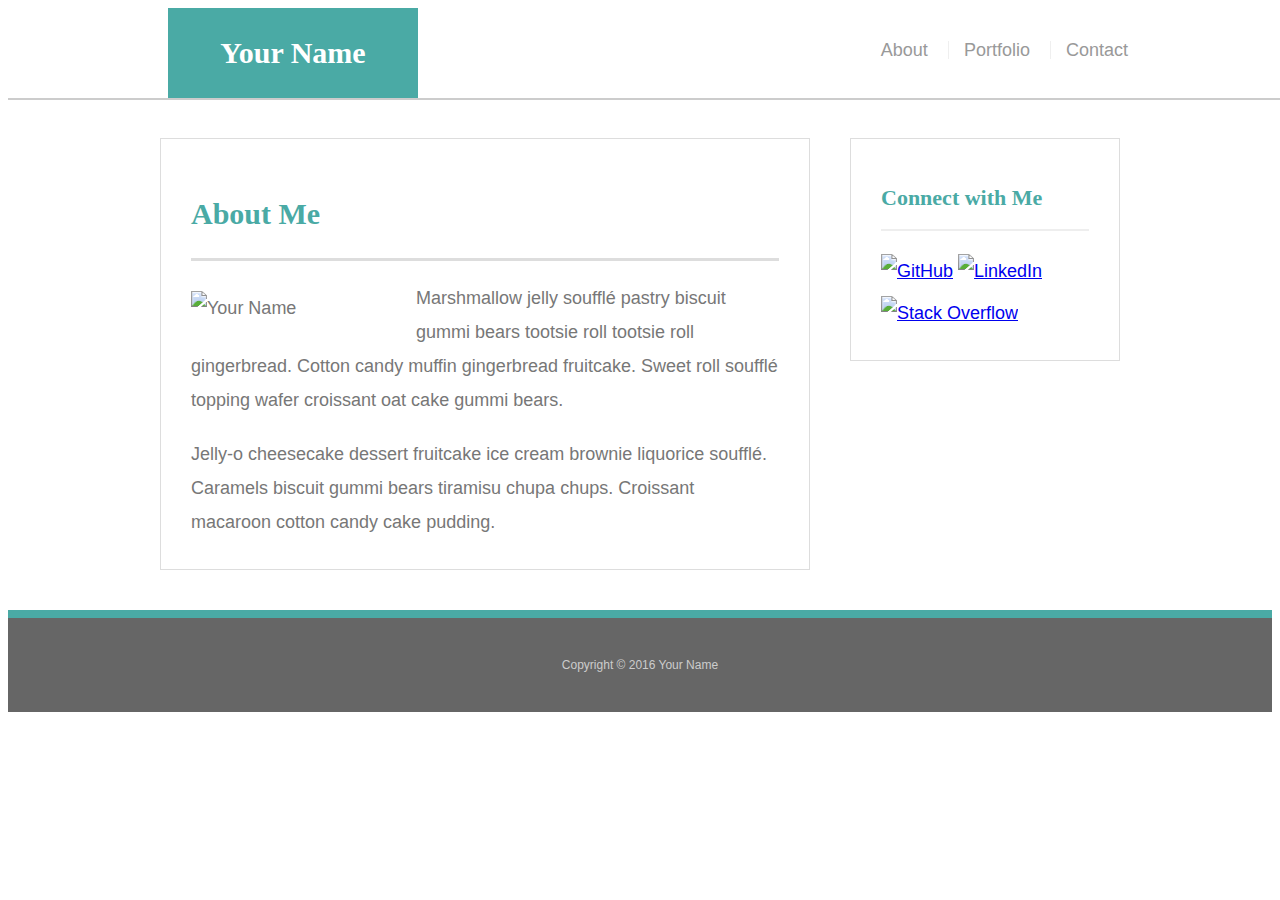
==== index.html @ 20de0531 "updating files" ====
<!doctype html>
<html lang="en-us">
<head>
  <meta charset="UTF-8">
  <title>About | Your Name</title>
  <link rel="stylesheet" type="text/css" href="assets/css/reset.css">
  <link rel="stylesheet" type="text/css" href="assets/style.css">
   <meta name="viewport" content="width=device-width, initial-scale=1.0">
</head>
<body>
  <header id="masthead">
    <div class="container">
      <a href="index.html" id="logo">Your Name</a>
      <nav>
        <a href="index.html">About</a>
        <a href="portfolio.html">Portfolio</a>
        <a href="contact.html">Contact</a>
      </nav>
    </div>
  </header>
  <div id="main-container" class="container">
    <section class="main-section">
      <h1>About Me</h1>
      <img src="assets/images/cat.jpg" class="auth-image" alt="Your Name">
      <p>Marshmallow jelly souffl&eacute; pastry biscuit gummi bears tootsie roll tootsie roll gingerbread. Cotton candy muffin gingerbread fruitcake. Sweet roll souffl&eacute; topping wafer croissant oat cake gummi&nbsp;bears.</p>
      <p>Jelly-o cheesecake dessert fruitcake ice cream brownie liquorice souffl&eacute;. Caramels biscuit gummi bears tiramisu chupa chups. Croissant macaroon cotton candy cake pudding.</p>
    </section>
    <section class="sidebar">
      <div id="connect">
        <h2>Connect with Me</h2>
        <a href="#"><img src="assets/images/github-128.png" class="social" alt="GitHub" /></a>
        <a href="#"><img src="assets/images/linkedin-128.png" class="social" alt="LinkedIn" /></a>
        <a href="#"><img src="assets/images/stackoverflow-128.png" class="social" alt="Stack Overflow" /></a>
      </div>
    </section>
  </div>
  <footer>
    <div class="container">
      Copyright &copy; 2016 Your Name
    </div>
  </footer>
</body>
</html>
---- assets/style.css ----
body {
  font-family: Arial, "Helvetica Neue", Helvetica, sans-serif;
  font-size: 18px;
  line-height: 34px;
  color: #777;
  background: url("../images/concrete_seamless.png");
}
* {
  box-sizing: border-box;
}
/* general */
.container {
  width: 100%;
  max-width: 960px;
  margin: 0 auto;
  clear: both;
}
h1,
h2,
h3,
p {
  margin-bottom: 20px;
}
p:last-child {
  margin-bottom: 0;
}
h1,
h2,
h3 {
  font-family: Georgia, Times, "Times New Roman", serif;
  font-weight: 700;
  color: #4aaaa5;
}
h1 {
  padding-bottom: 20px;
  font-size: 30px;
  line-height: 49px;
  border-bottom: 3px solid #ddd;
}
h2,
h3 {
  font-size: 22px;
}
/* header */
#masthead {
  position: fixed;
  z-index: 99;
  width: 100%;
  margin: 0 0 30px;
  overflow: auto;
  color: #fff;
  background: #fff;
  border-bottom: 2px solid #ccc;
}
#logo {
  float: left;
  width: 250px;
  height: 90px;
  font-family: Georgia, Times, "Times New Roman", serif;
  font-size: 30px;
  font-weight: 700;
  line-height: 90px;
  color: #fff;
  text-align: center;
  text-decoration: none;
  background: #4aaaa5;
}
nav {
  float: right;
  margin-top: 25px;
}
nav a {
  display: inline-block;
  padding-left: 15px;
  margin-left: 15px;
  line-height: 18px;
  color: #999;
  text-decoration: none;
  border-left: 1px solid #efefef;
}
nav a:first-child {
  border-left: 0 none;
}
/* footer */
footer {
  padding: 30px 0;
  clear: both;
  font-size: 12px;
  color: #fff;
  color: #ccc;
  text-align: center;
  background: #666;
  border-top: 8px solid #4aaaa5;
}
/* sidebar */
.sidebar {
  float: right;
  width: 100%;
  max-width: 270px;
  padding: 30px;
  margin-bottom: 20px;
  background: #fff;
  border: 1px solid #ddd;
}
h3,
.sidebar h2 {
  padding-bottom: 20px;
  margin-bottom: 15px;
  line-height: 22px;
  border-bottom: 2px solid #eee;
}
.social {
  width: 62px;
  height: 62px;
  margin-top: 8px;
  margin-right: 5px;
}
.social:last-child {
  margin-right: 0;
}
/* main */
#main-container {
  padding-top: 130px;
}
.main-section {
  float: left;
  width: 100%;
  max-width: 650px;
  padding: 30px;
  margin: 0 0 40px;
  background: #fff;
  border: 1px solid #ddd;
}
/* portfolio page */
.work {
  position: relative;
  float: left;
  width: 274px;
  margin: 20px 0 25px;
  overflow: auto;
}
.work:nth-child(even) {
  margin-right: 40px;
}
.work img {
  width: 100%;
  border: 0 none;
  opacity: 0.8;
}
.work h3 {
  position: absolute;
  bottom: 20px;
  width: 100%;
  padding: 15px;
  margin-bottom: 0;
  font-weight: 300;
  line-height: 30px;
  color: #fff;
  text-align: center;
  background: #4aaaa5;
  border-bottom: 0;
}
.auth-image {
  float: left;
  width: 200px;
  height: auto;
  margin-top: 10px;
  margin-right: 25px;
}
/* contact page */
#contact-form ul {
  margin-bottom: 20px;
}
#contact-form li {
  margin-bottom: 10px;
}
label,
input[type=text],
input[type=email],
textarea {
  display: block;
  width: 100%;
}
input[type=text],
input[type=email],
textarea {
  height: 35px;
  padding: 0 10px;
  font-size: 14px;
  border: 1px solid #ddd;
}
textarea {
  height: 200px;
}
input[type=submit] {
  padding: 10px 30px;
  font-size: 18px;
  color: #fff;
  cursor: pointer;
  background: #4aaaa5;
  border: 0 none;
}
/* sizing */
@media screen and (max-width: 980px){
    .container {
  width: 100%;
  max-width: 750px;
  margin: 0 auto;
  clear: both;
    }
    .main-section {
  float: left;
  width: 100%;
  max-width: 400px;
  padding: 30px;
  margin: 0 0 40px;
  background: #fff;
  border: 1px solid #ddd;
    }
    .sidebar {
  float: right;
  width: 100%;
  max-width: 270px;
  padding: 30px;
  margin-bottom: 20px;
  background: #fff;
  border: 1px solid #ddd;
    }
}
@media screen and (max-width: 768px){
    .container {
  width: 100%;
  max-width: 650px;
  margin: 0 auto;
  clear: both;
    }
    .main-section {
  float: left;
  width: 100%;
  max-width: 700px;
  padding: 30px;
  margin: 0 0 40px;
  background: #fff;
  border: 1px solid #ddd;
    }
    .sidebar {
  float: right;
  width: 100%;
  max-width: 700px;
  padding: 30px;
  margin-bottom: 20px;
  background: #fff;
  border: 1px solid #ddd;
    }
}
@media screen and (max-width: 640px){
    #logo {
  float: left;
  width: 590px;
  height: 90px;
  font-family: Georgia, Times, "Times New Roman", serif;
  font-size: 30px;
  font-weight: 700;
  line-height: 90px;
  color: #fff;
  text-align: center;
  text-decoration: none;
  background: #4aaaa5;  
  }

    #masthead {
  position: static;
  z-index: 99;
  width: 100%;
  margin: 0 0 30px;
  overflow: auto;
  color: #fff;
  background: #fff;
  border-bottom: 2px solid #ccc;
    }
    nav {
  float: left;
  margin-top: 25px;
  }
    
    nav a {
  display: inline-block;
  padding-left: 50px;
  margin-left: 50px;
  line-height: 18px;
  color: #999;
  text-decoration: none;
  border-left: 1px solid #efefef;
  }

   .container {
  width: 100%;
  max-width: 640px;
  margin: 0 auto;
  
    }
    .main-section {
  float: left;
  width: 100%;
  max-width: 500px;
  padding: 30px;
  margin: 0 0 30px;
  background: #fff;
  border: 1px solid #ddd;
  margin-left: 50px;
    }
    .sidebar {
  float: right;
  width: 100%;
  max-width: 500px;
  padding: 30px;
  margin-bottom: 20px;
  background: #fff;
  border: 1px solid #ddd;
  margin-right: 45px;
    }
}
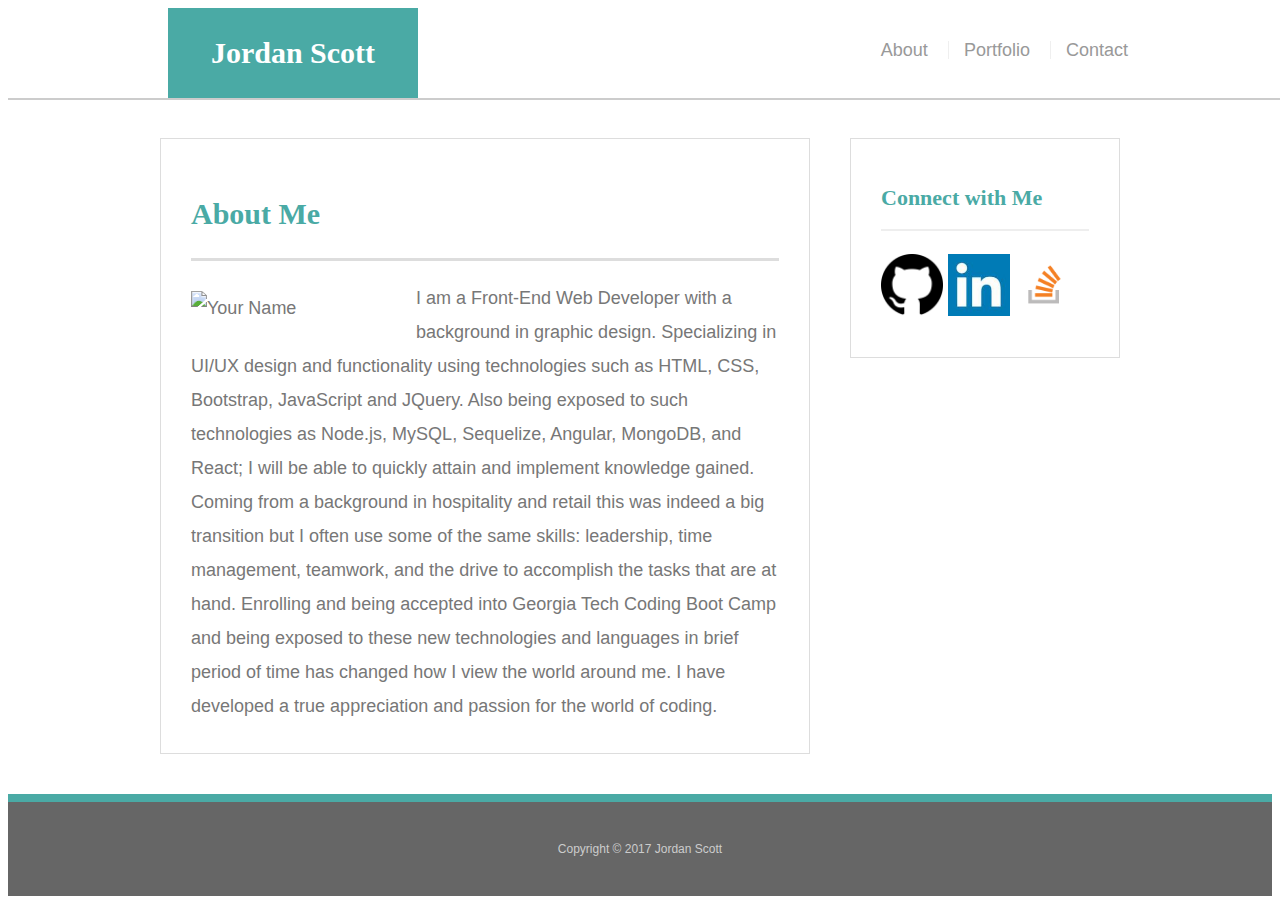
==== commit ea7253c4: "update" ====
--- a/index.html
+++ b/index.html
@@ -2,15 +2,15 @@
 <html lang="en-us">
 <head>
   <meta charset="UTF-8">
-  <title>About | Your Name</title>
+  <title>About | Jordan Scott</title>
   <link rel="stylesheet" type="text/css" href="assets/css/reset.css">
-  <link rel="stylesheet" type="text/css" href="assets/style.css">
+  <link rel="stylesheet" type="text/css" href="assets/css/style.css">
    <meta name="viewport" content="width=device-width, initial-scale=1.0">
 </head>
 <body>
   <header id="masthead">
     <div class="container">
-      <a href="index.html" id="logo">Your Name</a>
+      <a href="index.html" id="logo">Jordan Scott</a>
       <nav>
         <a href="index.html">About</a>
         <a href="portfolio.html">Portfolio</a>
@@ -22,21 +22,22 @@
     <section class="main-section">
       <h1>About Me</h1>
       <img src="assets/images/cat.jpg" class="auth-image" alt="Your Name">
-      <p>Marshmallow jelly souffl&eacute; pastry biscuit gummi bears tootsie roll tootsie roll gingerbread. Cotton candy muffin gingerbread fruitcake. Sweet roll souffl&eacute; topping wafer croissant oat cake gummi&nbsp;bears.</p>
-      <p>Jelly-o cheesecake dessert fruitcake ice cream brownie liquorice souffl&eacute;. Caramels biscuit gummi bears tiramisu chupa chups. Croissant macaroon cotton candy cake pudding.</p>
+      <p>I am a Front-End Web Developer with a background in graphic design. Specializing in UI/UX design and functionality using technologies such as HTML, CSS, Bootstrap, JavaScript and JQuery. Also being exposed to such technologies as Node.js, MySQL, Sequelize, Angular, MongoDB, and  React; I will be able to quickly attain  and implement knowledge gained. Coming from a background in hospitality and retail this was indeed a big transition but I often use some of the same skills: leadership, time management, teamwork, and the drive to accomplish the tasks that are at hand. Enrolling and being accepted into Georgia Tech Coding Boot Camp and being exposed to these new technologies and languages in brief period of time has changed how I view the world around me. I have developed a true appreciation and passion for the world of coding.
+      </p>
+      
     </section>
     <section class="sidebar">
       <div id="connect">
         <h2>Connect with Me</h2>
-        <a href="#"><img src="assets/images/github-128.png" class="social" alt="GitHub" /></a>
-        <a href="#"><img src="assets/images/linkedin-128.png" class="social" alt="LinkedIn" /></a>
-        <a href="#"><img src="assets/images/stackoverflow-128.png" class="social" alt="Stack Overflow" /></a>
+        <a href="https://github.com/jelizabethscott"><img src="assets/images/github.png" class="social" alt="GitHub" /></a>
+        <a href=""><img src="assets/images/linkedin.jpg" class="social" alt="LinkedIn" /></a>
+        <a href=""><img src="assets/images/stackoverflow.png" class="social" alt="Stack Overflow" /></a>
       </div>
     </section>
   </div>
   <footer>
     <div class="container">
-      Copyright &copy; 2016 Your Name
+      Copyright &copy; 2017 Jordan Scott
     </div>
   </footer>
 </body>
--- a/assets/css/style.css
+++ b/assets/css/style.css
@@ -0,0 +1,323 @@
+body {
+  font-family: Arial, "Helvetica Neue", Helvetica, sans-serif;
+  font-size: 18px;
+  line-height: 34px;
+  color: #777;
+  background: url("../images/concrete_seamless.png");
+}
+* {
+  box-sizing: border-box;
+}
+/* general */
+.container {
+  width: 100%;
+  max-width: 960px;
+  margin: 0 auto;
+  clear: both;
+}
+h1,
+h2,
+h3,
+p {
+  margin-bottom: 20px;
+}
+p:last-child {
+  margin-bottom: 0;
+}
+h1,
+h2,
+h3 {
+  font-family: Georgia, Times, "Times New Roman", serif;
+  font-weight: 700;
+  color: #4aaaa5;
+}
+h1 {
+  padding-bottom: 20px;
+  font-size: 30px;
+  line-height: 49px;
+  border-bottom: 3px solid #ddd;
+}
+h2,
+h3 {
+  font-size: 22px;
+}
+/* header */
+#masthead {
+  position: fixed;
+  z-index: 99;
+  width: 100%;
+  margin: 0 0 30px;
+  overflow: auto;
+  color: #fff;
+  background: #fff;
+  border-bottom: 2px solid #ccc;
+}
+#logo {
+  float: left;
+  width: 250px;
+  height: 90px;
+  font-family: Georgia, Times, "Times New Roman", serif;
+  font-size: 30px;
+  font-weight: 700;
+  line-height: 90px;
+  color: #fff;
+  text-align: center;
+  text-decoration: none;
+  background: #4aaaa5;
+}
+nav {
+  float: right;
+  margin-top: 25px;
+}
+nav a {
+  display: inline-block;
+  padding-left: 15px;
+  margin-left: 15px;
+  line-height: 18px;
+  color: #999;
+  text-decoration: none;
+  border-left: 1px solid #efefef;
+}
+nav a:first-child {
+  border-left: 0 none;
+}
+/* footer */
+footer {
+  padding: 30px 0;
+  clear: both;
+  font-size: 12px;
+  color: #fff;
+  color: #ccc;
+  text-align: center;
+  background: #666;
+  border-top: 8px solid #4aaaa5;
+}
+/* sidebar */
+.sidebar {
+  float: right;
+  width: 100%;
+  max-width: 270px;
+  padding: 30px;
+  margin-bottom: 20px;
+  background: #fff;
+  border: 1px solid #ddd;
+}
+h3,
+.sidebar h2 {
+  padding-bottom: 20px;
+  margin-bottom: 15px;
+  line-height: 22px;
+  border-bottom: 2px solid #eee;
+}
+.social {
+  width: 62px;
+  height: 62px;
+  margin-top: 8px;
+  margin-right: 5px;
+}
+.social:last-child {
+  margin-right: 0;
+}
+/* main */
+#main-container {
+  padding-top: 130px;
+}
+.main-section {
+  float: left;
+  width: 100%;
+  max-width: 650px;
+  padding: 30px;
+  margin: 0 0 40px;
+  background: #fff;
+  border: 1px solid #ddd;
+}
+/* portfolio page */
+.work {
+  position: relative;
+  float: left;
+  width: 274px;
+  margin: 20px 0 25px;
+  overflow: auto;
+}
+.work:nth-child(even) {
+  margin-right: 40px;
+}
+.work img {
+  width: 100%;
+  border: 0 none;
+  opacity: 0.8;
+}
+.work h3 {
+  position: absolute;
+  bottom: 20px;
+  width: 100%;
+  padding: 15px;
+  margin-bottom: 0;
+  font-weight: 300;
+  line-height: 30px;
+  color: #fff;
+  text-align: center;
+  background: #4aaaa5;
+  border-bottom: 0;
+}
+.auth-image {
+  float: left;
+  width: 200px;
+  height: auto;
+  margin-top: 10px;
+  margin-right: 25px;
+}
+/* contact page */
+#contact-form ul {
+  margin-bottom: 20px;
+}
+#contact-form li {
+  margin-bottom: 10px;
+}
+label,
+input[type=text],
+input[type=email],
+textarea {
+  display: block;
+  width: 100%;
+}
+input[type=text],
+input[type=email],
+textarea {
+  height: 35px;
+  padding: 0 10px;
+  font-size: 14px;
+  border: 1px solid #ddd;
+}
+textarea {
+  height: 200px;
+}
+input[type=submit] {
+  padding: 10px 30px;
+  font-size: 18px;
+  color: #fff;
+  cursor: pointer;
+  background: #4aaaa5;
+  border: 0 none;
+}
+/* sizing */
+@media screen and (max-width: 980px){
+    .container {
+  width: 100%;
+  max-width: 750px;
+  margin: 0 auto;
+  clear: both;
+    }
+    .main-section {
+  float: left;
+  width: 100%;
+  max-width: 400px;
+  padding: 30px;
+  margin: 0 0 40px;
+  background: #fff;
+  border: 1px solid #ddd;
+    }
+    .sidebar {
+  float: right;
+  width: 100%;
+  max-width: 270px;
+  padding: 30px;
+  margin-bottom: 20px;
+  background: #fff;
+  border: 1px solid #ddd;
+    }
+}
+@media screen and (max-width: 768px){
+    .container {
+  width: 100%;
+  max-width: 650px;
+  margin: 0 auto;
+  clear: both;
+    }
+    .main-section {
+  float: left;
+  width: 100%;
+  max-width: 700px;
+  padding: 30px;
+  margin: 0 0 40px;
+  background: #fff;
+  border: 1px solid #ddd;
+    }
+    .sidebar {
+  float: right;
+  width: 100%;
+  max-width: 700px;
+  padding: 30px;
+  margin-bottom: 20px;
+  background: #fff;
+  border: 1px solid #ddd;
+    }
+}
+@media screen and (max-width: 640px){
+    #logo {
+  float: left;
+  width: 590px;
+  height: 90px;
+  font-family: Georgia, Times, "Times New Roman", serif;
+  font-size: 30px;
+  font-weight: 700;
+  line-height: 90px;
+  color: #fff;
+  text-align: center;
+  text-decoration: none;
+  background: #4aaaa5;  
+  }
+
+    #masthead {
+  position: static;
+  z-index: 99;
+  width: 100%;
+  margin: 0 0 30px;
+  overflow: auto;
+  color: #fff;
+  background: #fff;
+  border-bottom: 2px solid #ccc;
+    }
+    nav {
+  float: left;
+  margin-top: 25px;
+  }
+    
+    nav a {
+  display: inline-block;
+  padding-left: 50px;
+  margin-left: 50px;
+  line-height: 18px;
+  color: #999;
+  text-decoration: none;
+  border-left: 1px solid #efefef;
+  }
+
+   .container {
+  width: 100%;
+  max-width: 640px;
+  margin: 0 auto;
+  
+    }
+    .main-section {
+  float: left;
+  width: 100%;
+  max-width: 500px;
+  padding: 30px;
+  margin: 0 0 30px;
+  background: #fff;
+  border: 1px solid #ddd;
+  margin-left: 50px;
+    }
+    .sidebar {
+  float: right;
+  width: 100%;
+  max-width: 500px;
+  padding: 30px;
+  margin-bottom: 20px;
+  background: #fff;
+  border: 1px solid #ddd;
+  margin-right: 45px;
+    }
+}
+
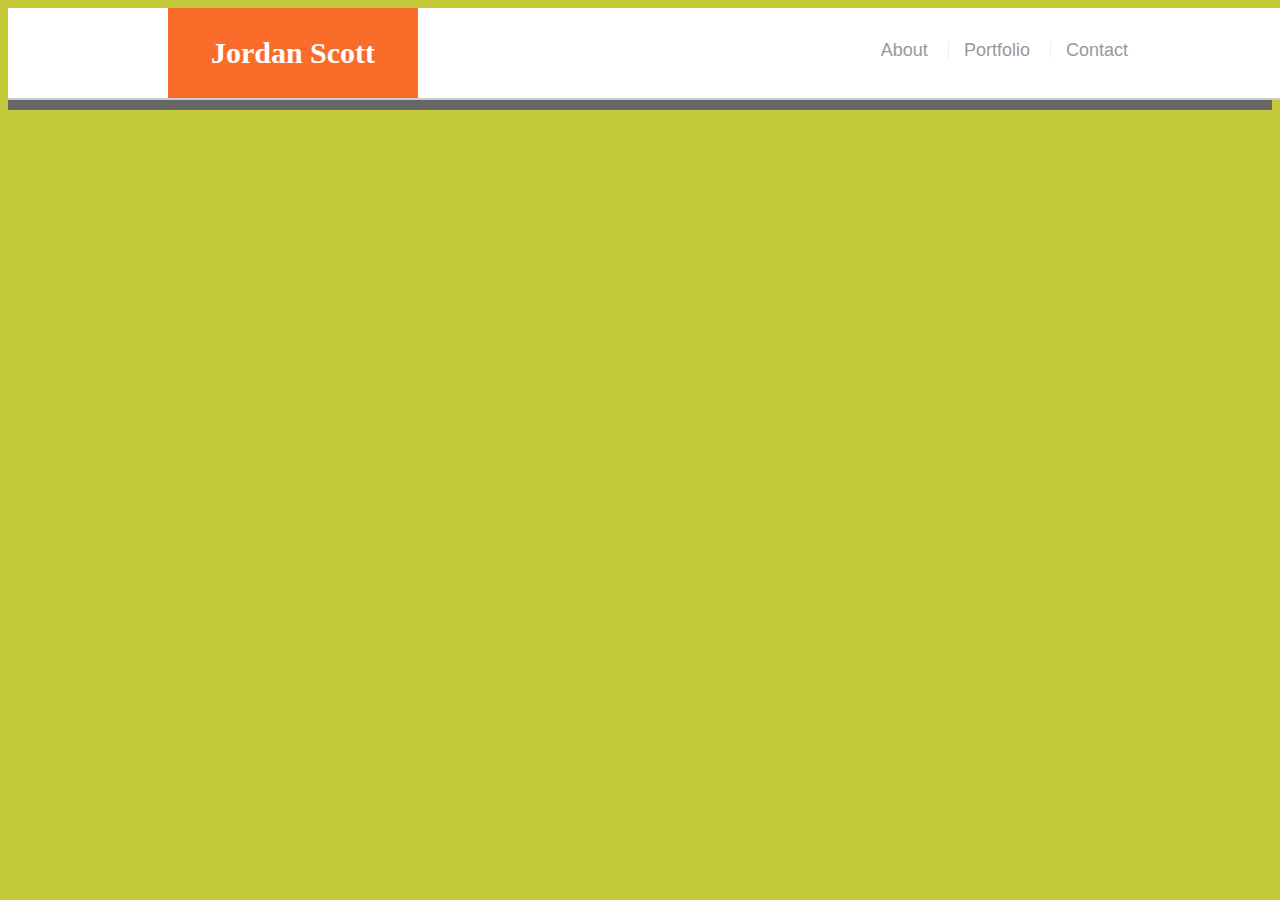
==== commit fde28b50: "changes" ====
--- a/index.html
+++ b/index.html
@@ -5,6 +5,7 @@
   <title>About | Jordan Scott</title>
   <link rel="stylesheet" type="text/css" href="assets/css/reset.css">
   <link rel="stylesheet" type="text/css" href="assets/css/style.css">
+  <script type="text/javascript" src="https://cdnjs.cloudflare.com/ajax/libs/jquery/3.2.1/jquery.min.js"></script>
    <meta name="viewport" content="width=device-width, initial-scale=1.0">
 </head>
 <body>
@@ -21,7 +22,7 @@
   <div id="main-container" class="container">
     <section class="main-section">
       <h1>About Me</h1>
-      <img src="assets/images/cat.jpg" class="auth-image" alt="Your Name">
+      <img src="assets/images/jpic.jpg" class="profilePic" alt="Jordan Scott">
       <p>I am a Front-End Web Developer with a background in graphic design. Specializing in UI/UX design and functionality using technologies such as HTML, CSS, Bootstrap, JavaScript and JQuery. Also being exposed to such technologies as Node.js, MySQL, Sequelize, Angular, MongoDB, and  React; I will be able to quickly attain  and implement knowledge gained. Coming from a background in hospitality and retail this was indeed a big transition but I often use some of the same skills: leadership, time management, teamwork, and the drive to accomplish the tasks that are at hand. Enrolling and being accepted into Georgia Tech Coding Boot Camp and being exposed to these new technologies and languages in brief period of time has changed how I view the world around me. I have developed a true appreciation and passion for the world of coding.
       </p>
       
@@ -40,5 +41,6 @@
       Copyright &copy; 2017 Jordan Scott
     </div>
   </footer>
+  <script type="text/javascript" src="assets/js/app.js"></script>
 </body>
 </html>--- a/assets/css/style.css
+++ b/assets/css/style.css
@@ -3,7 +3,7 @@
   font-size: 18px;
   line-height: 34px;
   color: #777;
-  background: url("../images/concrete_seamless.png");
+  background: #C4C93A;
 }
 * {
   box-sizing: border-box;
@@ -14,6 +14,7 @@
   max-width: 960px;
   margin: 0 auto;
   clear: both;
+  background-color: #01BAEF;
 }
 h1,
 h2,
@@ -29,7 +30,7 @@
 h3 {
   font-family: Georgia, Times, "Times New Roman", serif;
   font-weight: 700;
-  color: #4aaaa5;
+  color: #F96C2A;
 }
 h1 {
   padding-bottom: 20px;
@@ -63,7 +64,7 @@
   color: #fff;
   text-align: center;
   text-decoration: none;
-  background: #4aaaa5;
+  background: #F96C2A;
 }
 nav {
   float: right;
@@ -131,6 +132,21 @@
   background: #fff;
   border: 1px solid #ddd;
 }
+
+.profilePic {
+    transition: transform .2s;
+    width: 150px;
+    height: 200px;
+}
+
+.profilePic:hover {
+    -ms-transform: scale(1.5); /* IE 9 */
+    -webkit-transform: scale(1.5); /* Safari 3-8 */
+    transform: scale(1.5); 
+}
+
+
+
 /* portfolio page */
 .work {
   position: relative;
